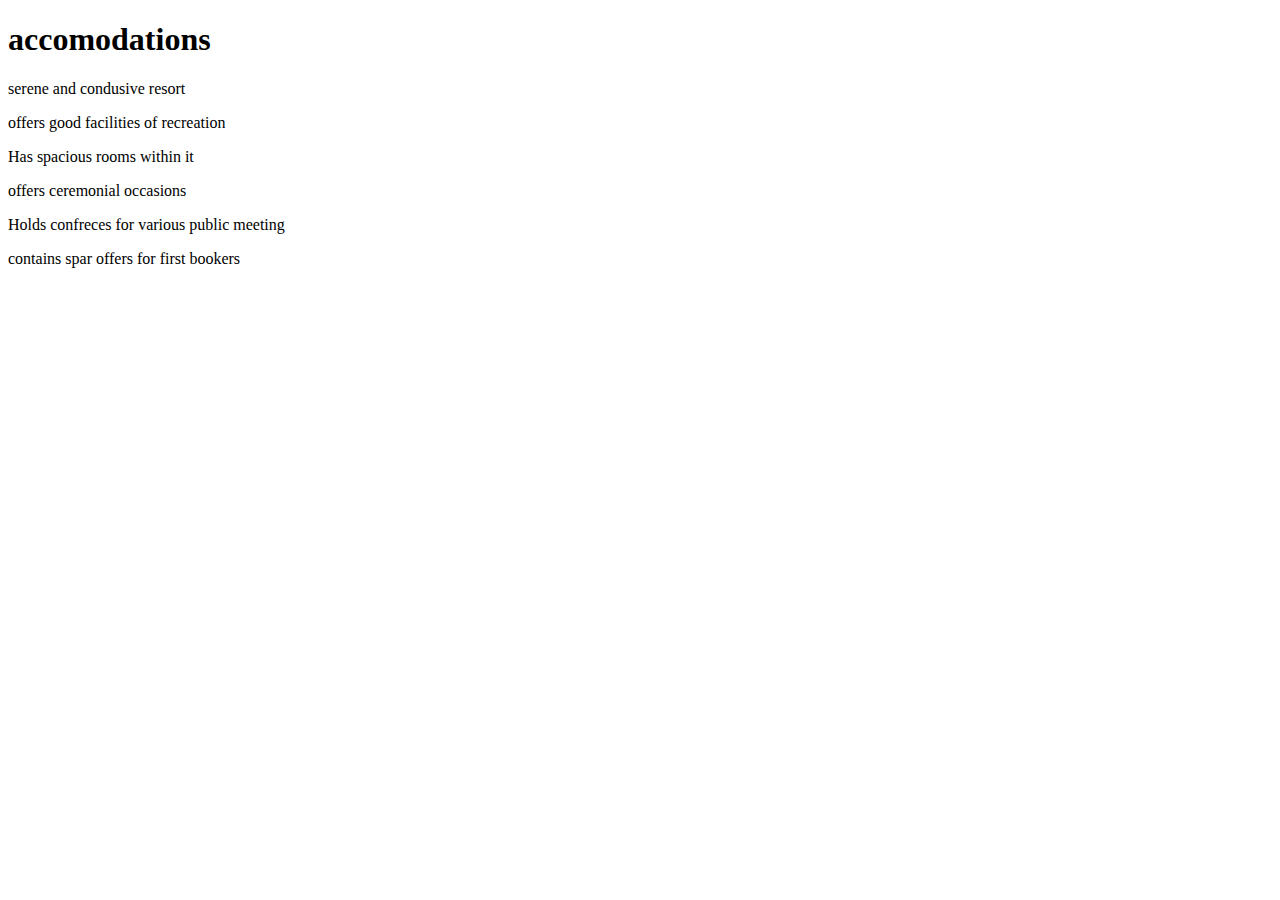
==== accomodation.html @ 5a67f996 "layout info" ====
<!DOCTYPE html>
<html lang="en">
<head>
    <meta charset="UTF-8">
    <meta http-equiv="X-UA-Compatible" content="IE=edge">
    <meta name="viewport" content="width=device-width, initial-scale=1.0">
    <title>accomodations</title>
</head>
<body>
    <h1>accomodations</h1>
     <p>serene and condusive resort</p>
    <p>offers good facilities  of recreation</p> 
     <p> Has spacious rooms within it</p>
      <p>offers ceremonial occasions</p> 
      <p>Holds confreces for various public meeting</p>
      <p>contains spar offers for first bookers</p>
</body>
</html>
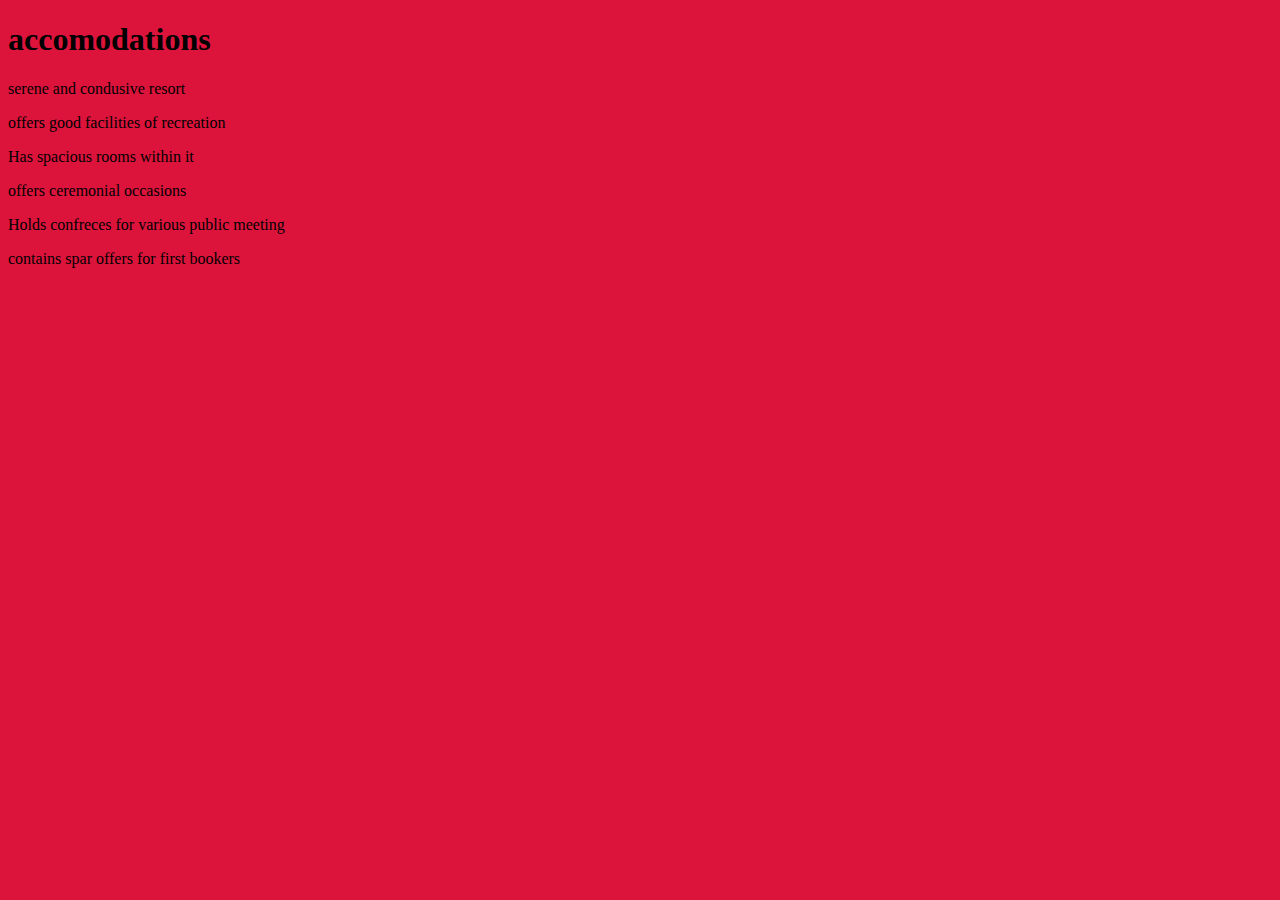
==== commit 91e3ff14: "css changes" ====
--- a/accomodation.html
+++ b/accomodation.html
@@ -4,6 +4,7 @@
     <meta charset="UTF-8">
     <meta http-equiv="X-UA-Compatible" content="IE=edge">
     <meta name="viewport" content="width=device-width, initial-scale=1.0">
+    <link rel="stylesheet" href="style.css">
     <title>accomodations</title>
 </head>
 <body>
--- a/style.css
+++ b/style.css
@@ -0,0 +1,9 @@
+body{
+    background-color:crimson;
+    font-family: Cambria, Cochin, Georgia, Times, 'Times New Roman', serif;
+    font-size: medium;
+}
+.mainh{
+    font-family: Georgia, 'Times New Roman', Times, serif;
+    font-style: inherit;
+}